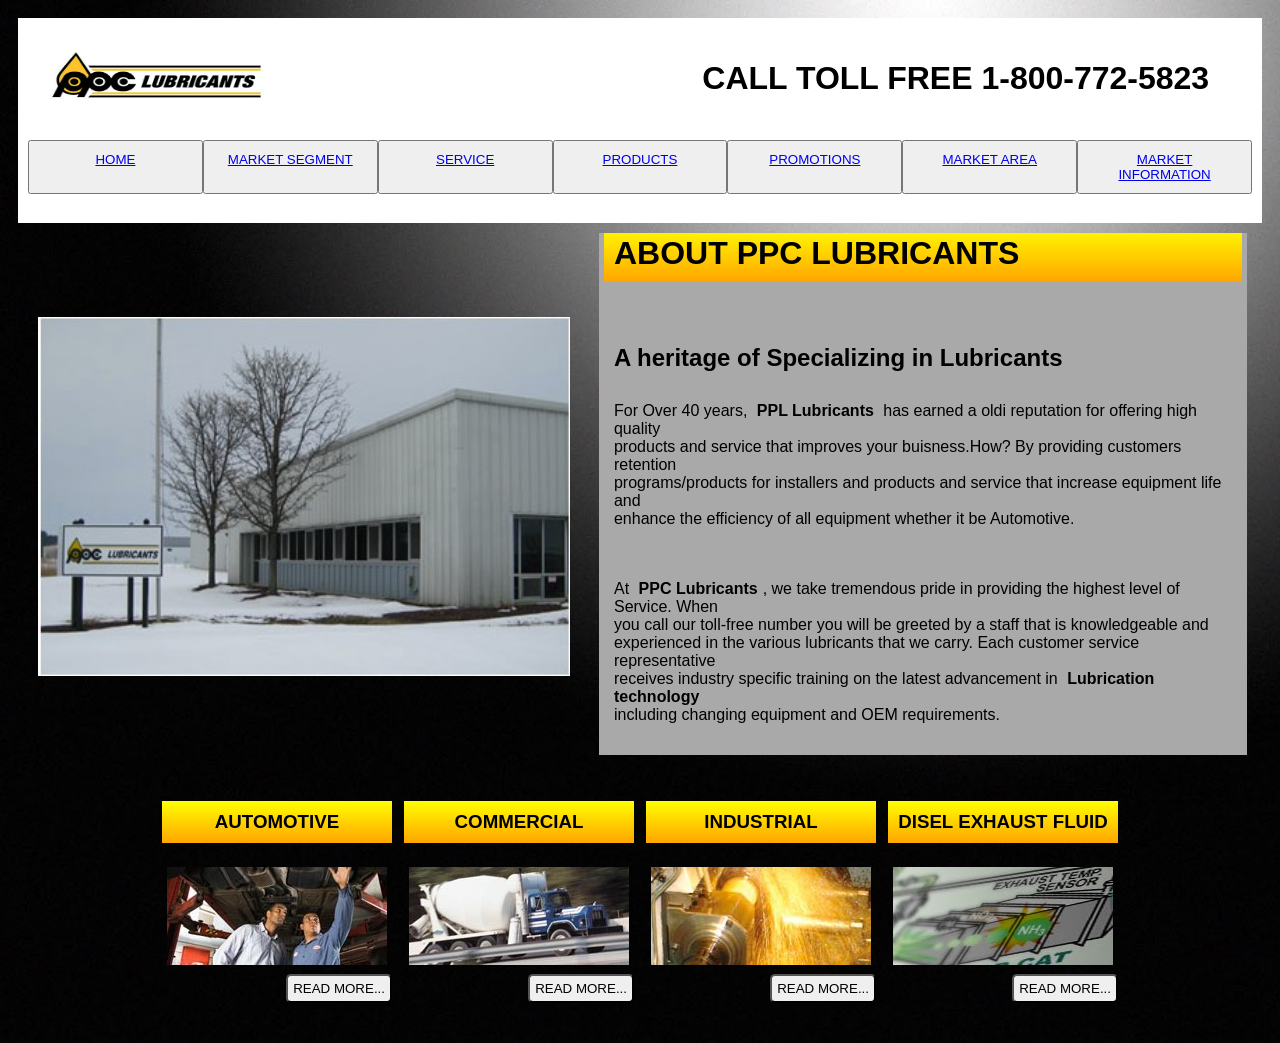
==== html/index.html @ 5fa59448 "update" ====
<!DOCTYPE html>
<html lang="en">
<head>
    <meta charset="UTF-8">
    <meta name="viewport" content="width=device-width, initial-scale=1.0">
    <title>PPC HOME</title>
    <link rel="stylesheet" href="/css/style.css">
</head>
<body>

<div class="main-nav">
        <!--Header-->
    <div class="header">   
        <img class="logo" src="/img/logo.jpeg" alt="PPC Logo" width="20%" >
        <h1 class="num">CALL TOLL FREE 1-800-772-5823</h1>
    </div>
        <!--Navigation bar-->
    <div class="nav">
        <button class="btnn"><a href="index.html">HOME</a></button>
        <button class="btnn"><a href="market-seg.html"> MARKET SEGMENT</a></button>
        <button class="btnn"><a href="service.html">SERVICE</a> </button>
        <button class="btnn"><a href="product.html">PRODUCTS</a> </button>
        <button class="btnn"><a href="promo.html">PROMOTIONS</a> </button>
        <button class="btnn"><a href="mark-area.html">MARKET AREA</a> </button>
        <button class="btnn"><a href="mark-info.html">MARKET INFORMATION</a> </button>
    </div> 
</div>
<div class="">

    <div>

        <div class="container">

            <img class="image" src="/img/company.jpeg">

            <div class="article" style="background-color: darkgray; margin-top: -50px;">

                <h3 style="font-size: 2em;">ABOUT PPC LUBRICANTS</h3>
                <article class="">
                    
                    <h2>A heritage of Specializing in Lubricants</h2> 
                    <p>
                        
                        For Over 40 years, <strong>PPL Lubricants</strong>  has earned a oldi reputation for offering high quality <br>
                        products and service that improves your buisness.How? By providing customers retention <br>
                        programs/products for installers and products and service that increase equipment life and <br>
                        enhance the efficiency of all equipment whether it be Automotive. <br>  
                    </p>
                </article>
                <article>
                    <p>
                        At <strong>PPC Lubricants</strong>, we take tremendous pride in providing the highest level of Service. When <br>
                        you call our toll-free number you will be greeted by a staff that is knowledgeable and <br>
                        experienced in the various lubricants that we carry. Each customer service representative <br>
                        receives industry specific training on the latest advancement in <strong>Lubrication technology</strong> <br>
                        including changing equipment and OEM requirements.

                    </p>
                </article>
            </div>
        </div>

        </div>
        <div class="info">
            <table>
                <tr>    <!--Edit external CSS to remove the inline CSS-->
                    <td><h3 class="info" ">AUTOMOTIVE</h3> <img src="/img/automotive.jpeg"><br> <button class="btn">READ MORE...</button></td>
                    <td><h3 class="info">COMMERCIAL</h3> <img src="/img/comercial.jpeg"> <br> <button  class="btn">READ MORE...</button></td>
                    <td><h3 class="info">INDUSTRIAL</h3> <img src="/img/industrial.jpeg"> <br> <button class="btn" >READ MORE...</button></td>
                    <td><h3 class="info">DISEL EXHAUST FLUID</h3> <img src="/img/disel.jpeg"> <br> <button class="btn">READ MORE...</button></td>
                </tr>
            </table>
    </div>
</div>
</body>
        <!--
        <div style="float:inline-end;">
        <caption>PPC now has Bulk Delivery/Squirt Fill capabilities for DEF</caption>
        </div>
        --> 
</body>
</html>


<!-- This is for me to remember 
nav - Navigation 
btn - Buttons
art - Article
pro - Products (images)
pro-img - Product images
-->
---- css/style.css ----
*{

    font-family: Arial, Helvetica, sans-serif;
    padding: 5px;
}
body{
  background-image: url(/img/blackbackground.jpg);
  background-repeat: no-repeat;
  background-size: cover;
}

.container {
  overflow: auto; 
  display: flex; 
  justify-content: center; 
  align-items: center; 

}

.image {
  float: left;
  width: 50%;
  max-width: 900px;
}

.article {
  float: right;
  width: 60%; 
  max-width: 1200px;
  margin-left: 2%;
}

.header{

    display: grid;
    grid-template-columns: 30% 70%;
}

.logo{
    width:60%;
    height:60%;
    padding-left: 5%;
    padding-top: 5%;
    
}
.num{
    
    display: flex;
    flex-flow: row-reverse;
    -ms-flex-align: end;
    align-items: center;
    padding-right: 5%;
    margin-bottom: -40px;
    margin-top: -40px;

}
.nav{
    display: flex;
    flex-wrap: nowrap;
    padding-bottom: 2%;

}
.main-nav{

  background-color: white;

}
.info{
  display: flex; /* Enable flexbox */
  justify-content: center; /* Center horizontally */
  align-items: center; /* Center vertically */

}
.btn{
    display: flex;
    float: right;
    border-radius: 5px;
    text-decoration: none;
}
.btn:hover{
    color: black;
    background-color: rgb(255, 222, 91);
}
.btnn{
  overflow: auto;
  display: grid;
  width: 50%;
  max-width: 300px;
  border: 2px lightblue sol;
  color: black;
  text-decoration: none;

}
.btnn:hover{
  background-color:rgb(255, 222, 91);
  animation-name: hover;
  animation-duration: .5s;
  text-decoration: none;
}
h3{
    background-image: linear-gradient(yellow, orange);
    padding: 10px;
}

@keyframes hover{
  0%{background-color: white;}
  100%{background-color:rgb(255, 222, 91);}
}
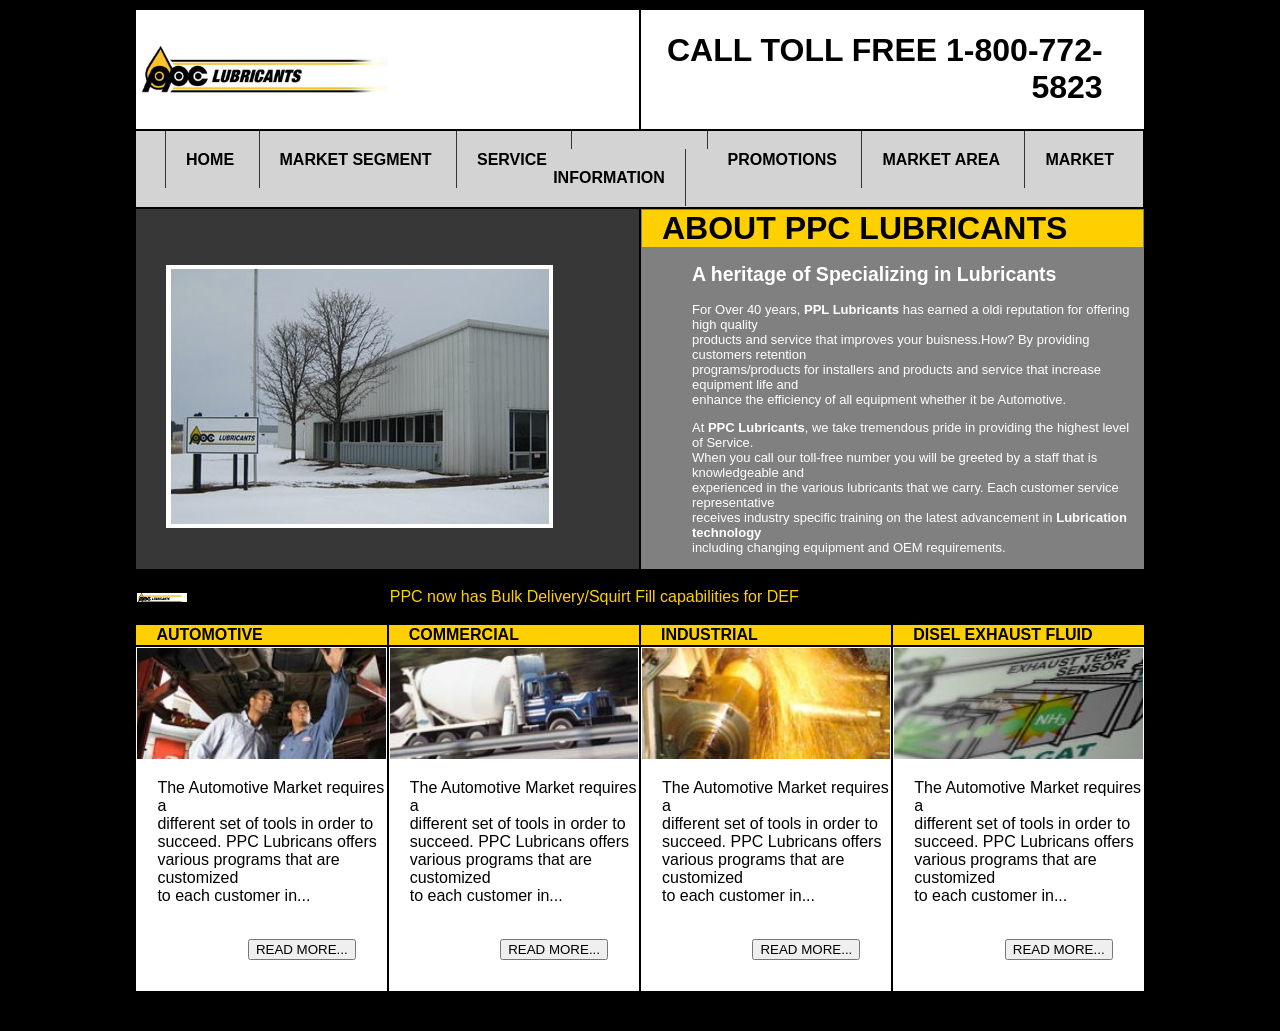
==== commit f9c9766f: "update" ====
--- a/html/index.html
+++ b/html/index.html
@@ -3,89 +3,107 @@
 <head>
     <meta charset="UTF-8">
     <meta name="viewport" content="width=device-width, initial-scale=1.0">
-    <title>PPC HOME</title>
-    <link rel="stylesheet" href="/css/style.css">
+    <link rel="stylesheet" href="/css/tyle.css">
+    <title>PPC Home</title>
+
+    <style >
+        a{
+            background-color: rgb(211, 211, 211);
+            color: black;
+            padding: 20px;
+            border-collapse: collapse;
+            text-decoration: none;
+            text-align: center;
+            border-left: 1px solid #333333;
+            width: 100%;
+            
+        }
+    </style>
 </head>
-<body>
+<body style="font-family: Arial, Helvetica, sans-serif; background-color: black;">
 
-<div class="main-nav">
-        <!--Header-->
-    <div class="header">   
-        <img class="logo" src="/img/logo.jpeg" alt="PPC Logo" width="20%" >
-        <h1 class="num">CALL TOLL FREE 1-800-772-5823</h1>
-    </div>
-        <!--Navigation bar-->
-    <div class="nav">
-        <button class="btnn"><a href="index.html">HOME</a></button>
-        <button class="btnn"><a href="market-seg.html"> MARKET SEGMENT</a></button>
-        <button class="btnn"><a href="service.html">SERVICE</a> </button>
-        <button class="btnn"><a href="product.html">PRODUCTS</a> </button>
-        <button class="btnn"><a href="promo.html">PROMOTIONS</a> </button>
-        <button class="btnn"><a href="mark-area.html">MARKET AREA</a> </button>
-        <button class="btnn"><a href="mark-info.html">MARKET INFORMATION</a> </button>
-    </div> 
-</div>
-<div class="">
+    <!---Navigation-->
+<center>
+<table  style="padding-bottom:30px;max-width:80%;">
+    <tbody style="background-color:white; border:none;">
 
-    <div>
+        <tr>
+            <td colspan="2"><img src="/img/logo.jpeg" alt="PPC Logo" style="display: block; width: 50%; height: 100%;"></td>
+            <td colspan="2"><h1 style="text-align: right; margin-right: 40px;;">CALL TOLL FREE 1-800-772-5823</h1></td>
+        </tr>
+    
+        <tr style="background-color: rgb(211, 211, 211); font-weight: bold;">    
+            <td colspan="4" style="text-align: center; border-right: 1px black solid; padding: 20px;">
+                <a href="index.html"">HOME</a>
+                <a href="market-seg.html"> MARKET SEGMENT</a>
+                <a href="service.html">SERVICE</a> 
+                <a href="product.html">PRODUCTS</a> 
+                <a href="promo.html">PROMOTIONS</a> 
+                <a href="mark-area.html">MARKET AREA</a>
+                <a href="mark-info.html">MARKET INFORMATION</a>
+                <a></a>
+            </td>
+        </tr>
+    </tbody>
 
-        <div class="container">
+<!--Company and Article-->
+<tbody style="background-color: rgba(188, 188, 188, 0.29);" >
 
-            <img class="image" src="/img/company.jpeg">
+    <tr>
+        <td colspan="2" style="padding-left: 30px;padding-top: 20px;;"><img class="image" src="/img/company.jpeg" style="border: 3px white solid;"></td>
+        <td colspan="2" style="background-color: gray;"><h4 style="font-size: 2em; background-color: rgb(255, 208, 0);padding-left: 20px; margin: auto;">ABOUT PPC LUBRICANTS</h4>
 
-            <div class="article" style="background-color: darkgray; margin-top: -50px;">
+            <article style="padding-left: 50px; font-size: small; color: white;">
+                
+                <h2>A heritage of Specializing in Lubricants</h2> 
+            <p>
+                    For Over 40 years, <strong>PPL Lubricants</strong> has earned a oldi reputation for offering high quality <br>
+                    products and service that improves your buisness.How? By providing customers retention <br>
+                    programs/products for installers and products and service that increase equipment life and <br>
+                    enhance the efficiency of all equipment whether it be Automotive.  
+            </p>
+            </article>
+            <article style="padding-left: 50px; font-size: small; color: white;">
+                <p>
+                    At <strong>PPC Lubricants</strong>, we take tremendous pride in providing the highest level of Service.  <br>
+                    When you call our toll-free number you will be greeted by a staff that is knowledgeable and <br>
+                    experienced in the various lubricants that we carry. Each customer service representative <br>
+                    receives industry specific training on the latest advancement in <strong>Lubrication technology</strong> <br>
+                    including changing equipment and OEM requirements.
 
-                <h3 style="font-size: 2em;">ABOUT PPC LUBRICANTS</h3>
-                <article class="">
-                    
-                    <h2>A heritage of Specializing in Lubricants</h2> 
-                    <p>
-                        
-                        For Over 40 years, <strong>PPL Lubricants</strong>  has earned a oldi reputation for offering high quality <br>
-                        products and service that improves your buisness.How? By providing customers retention <br>
-                        programs/products for installers and products and service that increase equipment life and <br>
-                        enhance the efficiency of all equipment whether it be Automotive. <br>  
-                    </p>
-                </article>
-                <article>
-                    <p>
-                        At <strong>PPC Lubricants</strong>, we take tremendous pride in providing the highest level of Service. When <br>
-                        you call our toll-free number you will be greeted by a staff that is knowledgeable and <br>
-                        experienced in the various lubricants that we carry. Each customer service representative <br>
-                        receives industry specific training on the latest advancement in <strong>Lubrication technology</strong> <br>
-                        including changing equipment and OEM requirements.
+                </p>
+            </article>
+        </td>
+</tr>
+</tbody> 
 
-                    </p>
-                </article>
-            </div>
-        </div>
+<!--note-->
 
-        </div>
-        <div class="info">
-            <table>
-                <tr>    <!--Edit external CSS to remove the inline CSS-->
-                    <td><h3 class="info" ">AUTOMOTIVE</h3> <img src="/img/automotive.jpeg"><br> <button class="btn">READ MORE...</button></td>
-                    <td><h3 class="info">COMMERCIAL</h3> <img src="/img/comercial.jpeg"> <br> <button  class="btn">READ MORE...</button></td>
-                    <td><h3 class="info">INDUSTRIAL</h3> <img src="/img/industrial.jpeg"> <br> <button class="btn" >READ MORE...</button></td>
-                    <td><h3 class="info">DISEL EXHAUST FLUID</h3> <img src="/img/disel.jpeg"> <br> <button class="btn">READ MORE...</button></td>
-                </tr>
-            </table>
-    </div>
-</div>
-</body>
-        <!--
-        <div style="float:inline-end;">
-        <caption>PPC now has Bulk Delivery/Squirt Fill capabilities for DEF</caption>
-        </div>
-        --> 
-</body>
-</html>
+<tr>
+    <td colspan="1">
+    <img src="/img/logo.jpeg" style="width:20%; tab-size: ;">
+    </td>
+    <td colspan="3"><p style="color:rgb(255, 208, 0);">PPC now has Bulk Delivery/Squirt Fill capabilities for DEF</p></td>
+</tr>
 
 
-<!-- This is for me to remember 
-nav - Navigation 
-btn - Buttons
-art - Article
-pro - Products (images)
-pro-img - Product images
--->
+<tr style="background-color: rgb(255, 208, 0);text-align:justify; ">    
+            <th width="25%" colspan="1"  style="padding-left: 20px;">AUTOMOTIVE</th>
+            <th width="25%" colspan="1" style="padding-left: 20px;">COMMERCIAL</th>
+            <th width="25%" colspan="1" style="padding-left: 20px;">INDUSTRIAL</th>
+            <th width="25%" colspan="1" style="padding-left: 20px;">DISEL EXHAUST FLUID</th>
+</tr>
+<tr style="background-color: white;">
+        <td colspan="1"><img width="100%" src="/img/automotive.jpeg"> <p style="padding-left: 20px;">The Automotive Market requires a <br> different set of tools in order to <br> succeed.  PPC Lubricans offers <br> various programs that are customized <br> to each customer in... </p> <br> <button style="float: right;margin-bottom: 30px; margin-right: 30px;">READ MORE...</button> </td>
+        <td colspan="1"><img width="100%" src="/img/comercial.jpeg">  <p style="padding-left: 20px;">The Automotive Market requires a <br> different set of tools in order to <br> succeed.  PPC Lubricans offers <br> various programs that are customized <br> to each customer in... </p> <br> <button style="float: right;margin-bottom: 30px; margin-right: 30px;">READ MORE...</button></td>
+        <td colspan="1"><img width="100%" src="/img/industrial.jpeg"> <p style="padding-left: 20px;">The Automotive Market requires a <br> different set of tools in order to <br> succeed.  PPC Lubricans offers <br> various programs that are customized <br> to each customer in... </p> <br> <button style="float: right;margin-bottom: 30px; margin-right: 30px;">READ MORE...</button></td>
+        <td colspan="1"><img width="100%" src="/img/disel.jpeg">      <p style="padding-left: 20px;">The Automotive Market requires a <br> different set of tools in order to <br> succeed.  PPC Lubricans offers <br> various programs that are customized <br> to each customer in... </p> <br> <button style="float: right;margin-bottom: 30px; margin-right: 30px;">READ MORE...</button></td>      
+    
+</tr>
+
+</center>
+
+</table>
+    
+</body>
+</html>
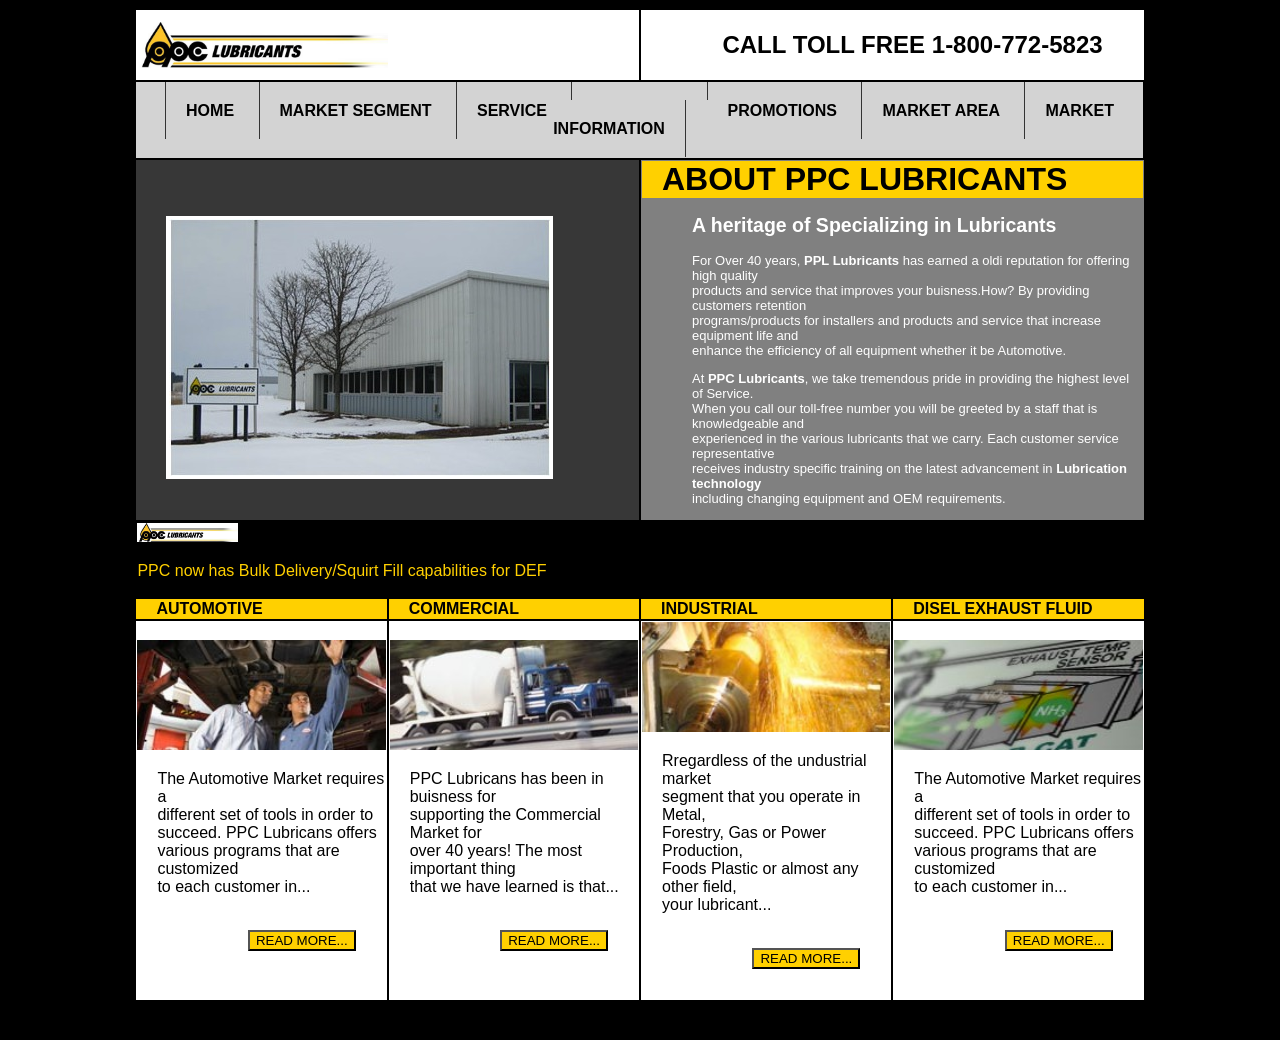
==== commit f431c850: "removed the css its all inline now" ====
--- a/html/index.html
+++ b/html/index.html
@@ -5,6 +5,9 @@
     <meta name="viewport" content="width=device-width, initial-scale=1.0">
     <link rel="stylesheet" href="/css/tyle.css">
     <title>PPC Home</title>
+
+
+<!--Too lazy to write in a linked css im going to do it all inline-->
 
     <style >
         a{
@@ -19,6 +22,8 @@
             
         }
     </style>
+
+
 </head>
 <body style="font-family: Arial, Helvetica, sans-serif; background-color: black;">
 
@@ -29,7 +34,7 @@
 
         <tr>
             <td colspan="2"><img src="/img/logo.jpeg" alt="PPC Logo" style="display: block; width: 50%; height: 100%;"></td>
-            <td colspan="2"><h1 style="text-align: right; margin-right: 40px;;">CALL TOLL FREE 1-800-772-5823</h1></td>
+            <td colspan="2"><h2 style="text-align: right; margin-right: 40px;;">CALL TOLL FREE 1-800-772-5823</h2></td>
         </tr>
     
         <tr style="background-color: rgb(211, 211, 211); font-weight: bold;">    
@@ -80,10 +85,9 @@
 <!--note-->
 
 <tr>
-    <td colspan="1">
-    <img src="/img/logo.jpeg" style="width:20%; tab-size: ;">
+    <td colspan="4">
+    <img src="/img/logo.jpeg" style="width:10%;"><p style="color:rgb(255, 208, 0);">PPC now has Bulk Delivery/Squirt Fill capabilities for DEF</p>
     </td>
-    <td colspan="3"><p style="color:rgb(255, 208, 0);">PPC now has Bulk Delivery/Squirt Fill capabilities for DEF</p></td>
 </tr>
 
 
@@ -94,10 +98,10 @@
             <th width="25%" colspan="1" style="padding-left: 20px;">DISEL EXHAUST FLUID</th>
 </tr>
 <tr style="background-color: white;">
-        <td colspan="1"><img width="100%" src="/img/automotive.jpeg"> <p style="padding-left: 20px;">The Automotive Market requires a <br> different set of tools in order to <br> succeed.  PPC Lubricans offers <br> various programs that are customized <br> to each customer in... </p> <br> <button style="float: right;margin-bottom: 30px; margin-right: 30px;">READ MORE...</button> </td>
-        <td colspan="1"><img width="100%" src="/img/comercial.jpeg">  <p style="padding-left: 20px;">The Automotive Market requires a <br> different set of tools in order to <br> succeed.  PPC Lubricans offers <br> various programs that are customized <br> to each customer in... </p> <br> <button style="float: right;margin-bottom: 30px; margin-right: 30px;">READ MORE...</button></td>
-        <td colspan="1"><img width="100%" src="/img/industrial.jpeg"> <p style="padding-left: 20px;">The Automotive Market requires a <br> different set of tools in order to <br> succeed.  PPC Lubricans offers <br> various programs that are customized <br> to each customer in... </p> <br> <button style="float: right;margin-bottom: 30px; margin-right: 30px;">READ MORE...</button></td>
-        <td colspan="1"><img width="100%" src="/img/disel.jpeg">      <p style="padding-left: 20px;">The Automotive Market requires a <br> different set of tools in order to <br> succeed.  PPC Lubricans offers <br> various programs that are customized <br> to each customer in... </p> <br> <button style="float: right;margin-bottom: 30px; margin-right: 30px;">READ MORE...</button></td>      
+        <td colspan="1"><img width="100%" src="/img/automotive.jpeg"> <p style="padding-left: 20px;">The Automotive Market requires a <br> different set of tools in order to <br> succeed.  PPC Lubricans offers <br> various programs that are customized <br> to each customer in... </p><br>       <button style="float: right;margin-bottom: 30px; margin-right: 30px; background-color:rgb(255, 208, 0);">READ MORE...</button></td>
+        <td colspan="1"><img width="100%" src="/img/comercial.jpeg">  <p style="padding-left: 20px;">PPC Lubricans has been in buisness for <br> supporting the Commercial Market for <br> over 40 years! The most important thing <br> that we have learned is that... </p><br>                       <button style="float: right;margin-bottom: 30px; margin-right: 30px; background-color:rgb(255, 208, 0)">READ MORE...</button></td>
+        <td colspan="1"><img width="100%" src="/img/industrial.jpeg"> <p style="padding-left: 20px;">Rregardless of the undustrial market <br> segment that you operate in Metal, <br> Forestry, Gas or Power Production, <br> Foods Plastic or almost any other field, <br> your lubricant...</p><br> <button style="float: right;margin-bottom: 30px; margin-right: 30px; background-color:rgb(255, 208, 0)">READ MORE...</button></td>
+        <td colspan="1"><img width="100%" src="/img/disel.jpeg">      <p style="padding-left: 20px;">The Automotive Market requires a <br> different set of tools in order to <br> succeed.  PPC Lubricans offers <br> various programs that are customized <br> to each customer in... </p> <br>      <button style="float: right;margin-bottom: 30px; margin-right: 30px; background-color:rgb(255, 208, 0)">READ MORE...</button></td>      
     
 </tr>
 
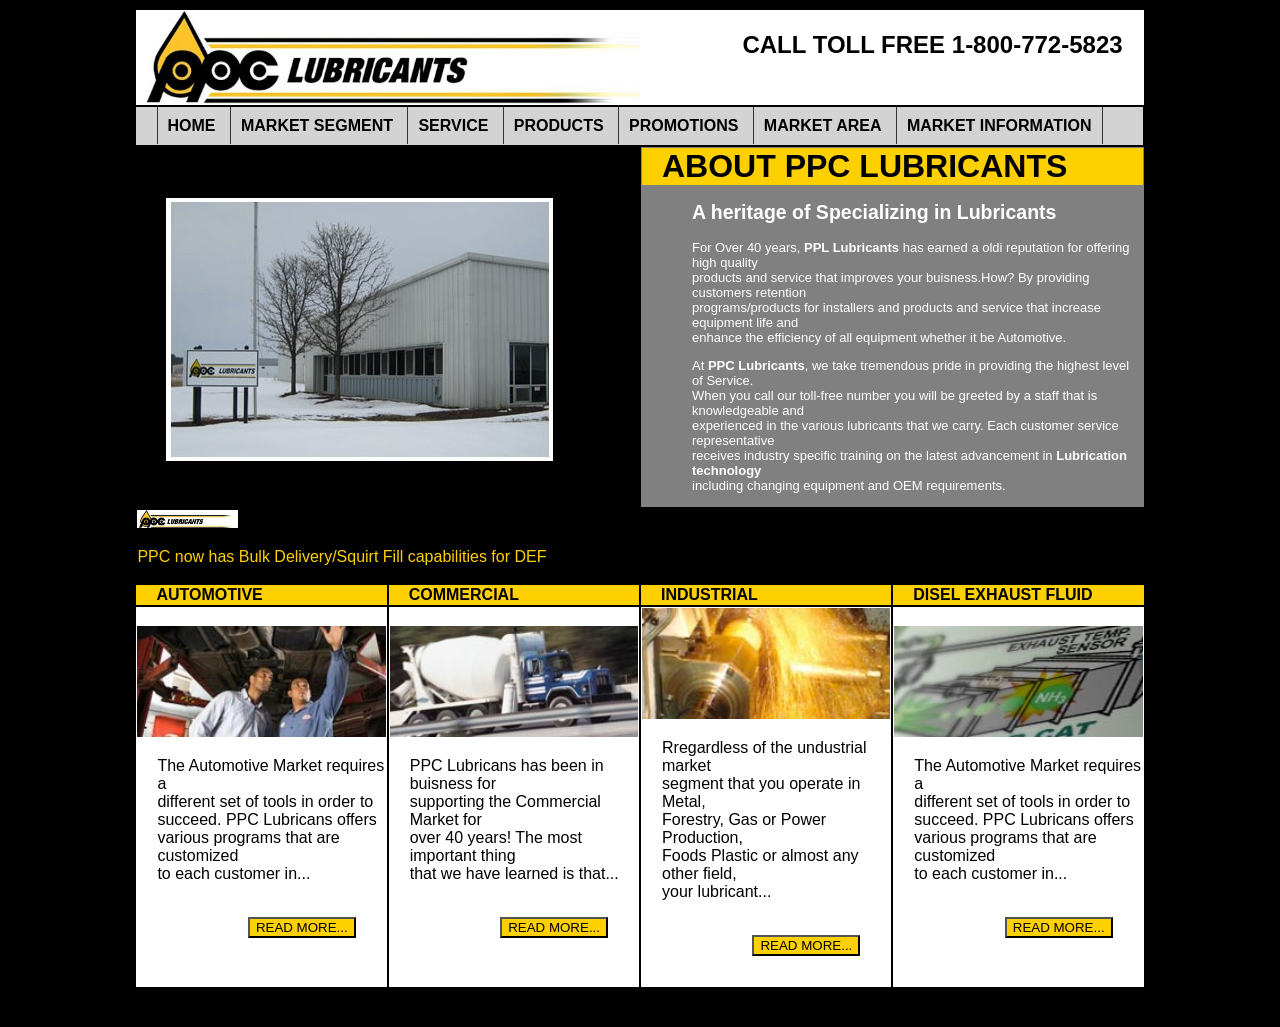
==== commit 08efe2a6: "updated" ====
--- a/html/index.html
+++ b/html/index.html
@@ -1,113 +1,118 @@
-<!DOCTYPE html>
-<html lang="en">
-<head>
-    <meta charset="UTF-8">
-    <meta name="viewport" content="width=device-width, initial-scale=1.0">
-    <link rel="stylesheet" href="/css/tyle.css">
-    <title>PPC Home</title>
-
-
-<!--Too lazy to write in a linked css im going to do it all inline-->
-
-    <style >
-        a{
-            background-color: rgb(211, 211, 211);
-            color: black;
-            padding: 20px;
-            border-collapse: collapse;
-            text-decoration: none;
-            text-align: center;
-            border-left: 1px solid #333333;
-            width: 100%;
-            
-        }
-    </style>
-
-
-</head>
-<body style="font-family: Arial, Helvetica, sans-serif; background-color: black;">
-
-    <!---Navigation-->
-<center>
-<table  style="padding-bottom:30px;max-width:80%;">
-    <tbody style="background-color:white; border:none;">
-
-        <tr>
-            <td colspan="2"><img src="/img/logo.jpeg" alt="PPC Logo" style="display: block; width: 50%; height: 100%;"></td>
-            <td colspan="2"><h2 style="text-align: right; margin-right: 40px;;">CALL TOLL FREE 1-800-772-5823</h2></td>
-        </tr>
-    
-        <tr style="background-color: rgb(211, 211, 211); font-weight: bold;">    
-            <td colspan="4" style="text-align: center; border-right: 1px black solid; padding: 20px;">
-                <a href="index.html"">HOME</a>
-                <a href="market-seg.html"> MARKET SEGMENT</a>
-                <a href="service.html">SERVICE</a> 
-                <a href="product.html">PRODUCTS</a> 
-                <a href="promo.html">PROMOTIONS</a> 
-                <a href="mark-area.html">MARKET AREA</a>
-                <a href="mark-info.html">MARKET INFORMATION</a>
-                <a></a>
-            </td>
-        </tr>
-    </tbody>
-
-<!--Company and Article-->
-<tbody style="background-color: rgba(188, 188, 188, 0.29);" >
-
-    <tr>
-        <td colspan="2" style="padding-left: 30px;padding-top: 20px;;"><img class="image" src="/img/company.jpeg" style="border: 3px white solid;"></td>
-        <td colspan="2" style="background-color: gray;"><h4 style="font-size: 2em; background-color: rgb(255, 208, 0);padding-left: 20px; margin: auto;">ABOUT PPC LUBRICANTS</h4>
-
-            <article style="padding-left: 50px; font-size: small; color: white;">
-                
-                <h2>A heritage of Specializing in Lubricants</h2> 
-            <p>
-                    For Over 40 years, <strong>PPL Lubricants</strong> has earned a oldi reputation for offering high quality <br>
-                    products and service that improves your buisness.How? By providing customers retention <br>
-                    programs/products for installers and products and service that increase equipment life and <br>
-                    enhance the efficiency of all equipment whether it be Automotive.  
-            </p>
-            </article>
-            <article style="padding-left: 50px; font-size: small; color: white;">
-                <p>
-                    At <strong>PPC Lubricants</strong>, we take tremendous pride in providing the highest level of Service.  <br>
-                    When you call our toll-free number you will be greeted by a staff that is knowledgeable and <br>
-                    experienced in the various lubricants that we carry. Each customer service representative <br>
-                    receives industry specific training on the latest advancement in <strong>Lubrication technology</strong> <br>
-                    including changing equipment and OEM requirements.
-
-                </p>
-            </article>
-        </td>
-</tr>
-</tbody> 
-
-<!--note-->
-
-<tr>
-    <td colspan="4">
-    <img src="/img/logo.jpeg" style="width:10%;"><p style="color:rgb(255, 208, 0);">PPC now has Bulk Delivery/Squirt Fill capabilities for DEF</p>
-    </td>
-</tr>
-
-
-<tr style="background-color: rgb(255, 208, 0);text-align:justify; ">    
-            <th width="25%" colspan="1"  style="padding-left: 20px;">AUTOMOTIVE</th>
-            <th width="25%" colspan="1" style="padding-left: 20px;">COMMERCIAL</th>
-            <th width="25%" colspan="1" style="padding-left: 20px;">INDUSTRIAL</th>
-            <th width="25%" colspan="1" style="padding-left: 20px;">DISEL EXHAUST FLUID</th>
-</tr>
-<tr style="background-color: white;">
-        <td colspan="1"><img width="100%" src="/img/automotive.jpeg"> <p style="padding-left: 20px;">The Automotive Market requires a <br> different set of tools in order to <br> succeed.  PPC Lubricans offers <br> various programs that are customized <br> to each customer in... </p><br>       <button style="float: right;margin-bottom: 30px; margin-right: 30px; background-color:rgb(255, 208, 0);">READ MORE...</button></td>
-        <td colspan="1"><img width="100%" src="/img/comercial.jpeg">  <p style="padding-left: 20px;">PPC Lubricans has been in buisness for <br> supporting the Commercial Market for <br> over 40 years! The most important thing <br> that we have learned is that... </p><br>                       <button style="float: right;margin-bottom: 30px; margin-right: 30px; background-color:rgb(255, 208, 0)">READ MORE...</button></td>
-        <td colspan="1"><img width="100%" src="/img/industrial.jpeg"> <p style="padding-left: 20px;">Rregardless of the undustrial market <br> segment that you operate in Metal, <br> Forestry, Gas or Power Production, <br> Foods Plastic or almost any other field, <br> your lubricant...</p><br> <button style="float: right;margin-bottom: 30px; margin-right: 30px; background-color:rgb(255, 208, 0)">READ MORE...</button></td>
-        <td colspan="1"><img width="100%" src="/img/disel.jpeg">      <p style="padding-left: 20px;">The Automotive Market requires a <br> different set of tools in order to <br> succeed.  PPC Lubricans offers <br> various programs that are customized <br> to each customer in... </p> <br>      <button style="float: right;margin-bottom: 30px; margin-right: 30px; background-color:rgb(255, 208, 0)">READ MORE...</button></td>      
-    
-</tr>
-
-</center>
-
-</table>
-    
-</body>
+<!DOCTYPE html>
+<html lang="en">
+<head>
+    <meta charset="UTF-8">
+    <meta name="viewport" content="width=device-width, initial-scale=1.0">
+   
+    <link rel="stylesheet" href="/css/tyle.css">
+    <title>PPC Home</title>
+
+
+<!--Too lazy to write in a linked css im going to do it all inline-->
+
+    <style >
+        a{
+            background-color: rgb(211, 211, 211);
+            color: black;
+            padding: 10px;
+            border-collapse: collapse;
+            text-decoration: none;
+            text-align: center;
+            border-left: 1px solid #333333;
+            width: 100%;
+            
+        }
+        a:hover{
+            background-color: rgb(255, 208, 0);
+
+        }
+    </style>
+
+
+</head>
+<body style="font-family: Arial, Helvetica, sans-serif; background-color: black;">
+
+    <!---Navigation-->
+<center>
+<table  style="padding-bottom:30px;max-width:80%;">
+    <tbody style="background-color:white; border:none;">
+
+        <tr>
+            <td colspan="4"><img src="/img/logo.jpeg" alt="PPC Logo" style="float: left; width: 50%; height: 100%;"><h2 style="  padding-right:20px; float: right; padding-top: %;">CALL TOLL FREE 1-800-772-5823</h2></td>
+            
+        </tr>
+    
+        <tr style="background-color: rgb(211, 211, 211); font-weight: bold;">    
+            <td colspan="4" style="text-align: center; border-right: 1px black solid; padding: 10px;">
+                <a href="index.html"">HOME</a>
+                <a href="market-seg.html"> MARKET SEGMENT</a>
+                <a href="service.html">SERVICE</a> 
+                <a href="product.html">PRODUCTS</a> 
+                <a href="promo.html">PROMOTIONS</a> 
+                <a href="mark-area.html">MARKET AREA</a>
+                <a href="mark-info.html">MARKET INFORMATION</a>
+                <a></a>
+            </td>
+        </tr>
+    </tbody>
+
+<!--Company and Article-->
+<tbody >
+
+    <tr>
+        <td colspan="2" style="padding-left: 30px;padding-top: 20px;padding-bottom: 10px;"><img class="image" src="/img/company.jpeg" style="border: 3px white solid; "></td>
+        <td colspan="2" style="background-color: gray;"><h4 style="font-size: 2em; background-color: rgb(255, 208, 0);padding-left: 20px; margin: auto;">ABOUT PPC LUBRICANTS</h4>
+
+            <article style="padding-left: 50px; font-size: small; color: white;">
+                
+                <h2>A heritage of Specializing in Lubricants</h2> 
+            <p>
+                    For Over 40 years, <strong>PPL Lubricants</strong> has earned a oldi reputation for offering high quality <br>
+                    products and service that improves your buisness.How? By providing customers retention <br>
+                    programs/products for installers and products and service that increase equipment life and <br>
+                    enhance the efficiency of all equipment whether it be Automotive.  
+            </p>
+            </article>
+            <article style="padding-left: 50px; font-size: small; color: white;">
+                <p>
+                    At <strong>PPC Lubricants</strong>, we take tremendous pride in providing the highest level of Service.  <br>
+                    When you call our toll-free number you will be greeted by a staff that is knowledgeable and <br>
+                    experienced in the various lubricants that we carry. Each customer service representative <br>
+                    receives industry specific training on the latest advancement in <strong>Lubrication technology</strong> <br>
+                    including changing equipment and OEM requirements.
+
+                </p>
+            </article>
+        </td>
+</tr>
+</tbody> 
+
+<!--note-->
+
+<tr>
+    <td colspan="4">
+    <img src="/img/logo.jpeg" style="width:10%;"><p style="color:rgb(255, 208, 0);">PPC now has Bulk Delivery/Squirt Fill capabilities for DEF</p>
+    </td>
+</tr>
+
+
+<tr style="background-color: rgb(255, 208, 0);text-align:justify; ">    
+            <th width="25%" colspan="1"  style="padding-left: 20px;">AUTOMOTIVE</th>
+            <th width="25%" colspan="1" style="padding-left: 20px;">COMMERCIAL</th>
+            <th width="25%" colspan="1" style="padding-left: 20px;">INDUSTRIAL</th>
+            <th width="25%" colspan="1" style="padding-left: 20px;">DISEL EXHAUST FLUID</th>
+</tr>
+<tr style="background-color: white;">
+        <td colspan="1"><img width="100%" src="/img/automotive.jpeg"> <p style="padding-left: 20px;">The Automotive Market requires a <br> different set of tools in order to <br> succeed.  PPC Lubricans offers <br> various programs that are customized <br> to each customer in... </p><br>       <button style="float: right;margin-bottom: 30px; margin-right: 30px; background-color:rgb(255, 208, 0);">READ MORE...</button></td>
+        <td colspan="1"><img width="100%" src="/img/comercial.jpeg">  <p style="padding-left: 20px;">PPC Lubricans has been in buisness for <br> supporting the Commercial Market for <br> over 40 years! The most important thing <br> that we have learned is that... </p><br>                       <button style="float: right;margin-bottom: 30px; margin-right: 30px; background-color:rgb(255, 208, 0)">READ MORE...</button></td>
+        <td colspan="1"><img width="100%" src="/img/industrial.jpeg"> <p style="padding-left: 20px;">Rregardless of the undustrial market <br> segment that you operate in Metal, <br> Forestry, Gas or Power Production, <br> Foods Plastic or almost any other field, <br> your lubricant...</p><br> <button style="float: right;margin-bottom: 30px; margin-right: 30px; background-color:rgb(255, 208, 0)">READ MORE...</button></td>
+        <td colspan="1"><img width="100%" src="/img/disel.jpeg">      <p style="padding-left: 20px;">The Automotive Market requires a <br> different set of tools in order to <br> succeed.  PPC Lubricans offers <br> various programs that are customized <br> to each customer in... </p> <br>      <button style="float: right;margin-bottom: 30px; margin-right: 30px; background-color:rgb(255, 208, 0)">READ MORE...</button></td>      
+    
+</tr>
+
+</center>
+
+</table>
+    
+</body>
 </html>
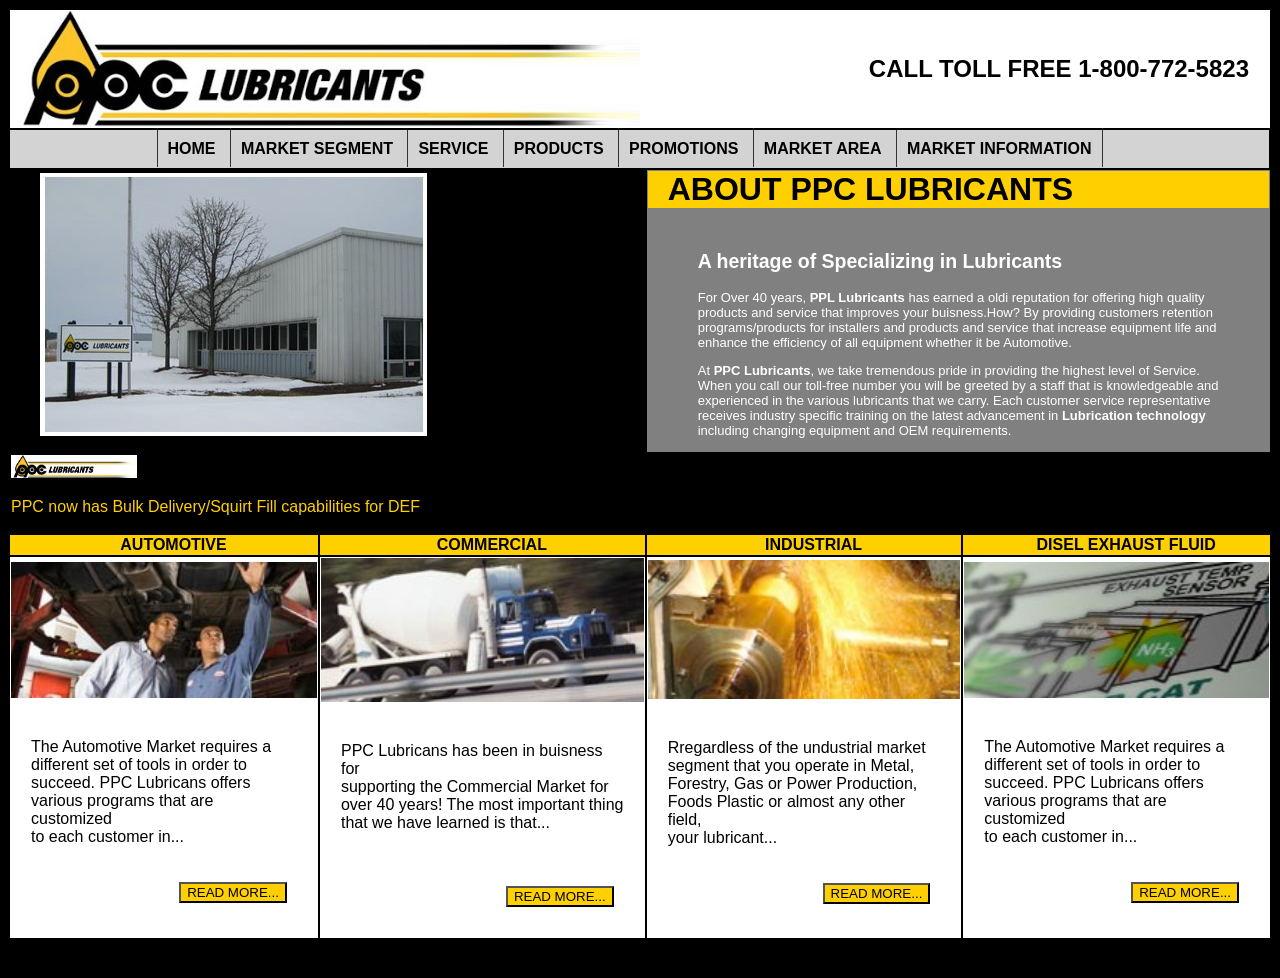
==== commit 5a98a945: "change" ====
--- a/html/index.html
+++ b/html/index.html
@@ -21,6 +21,7 @@
             border-left: 1px solid #333333;
             width: 100%;
             
+            
         }
         a:hover{
             background-color: rgb(255, 208, 0);
@@ -34,11 +35,11 @@
 
     <!---Navigation-->
 <center>
-<table  style="padding-bottom:30px;max-width:80%;">
+<table  style="padding-bottom:30px;max-width:100%;">
     <tbody style="background-color:white; border:none;">
 
         <tr>
-            <td colspan="4"><img src="/img/logo.jpeg" alt="PPC Logo" style="float: left; width: 50%; height: 100%;"><h2 style="  padding-right:20px; float: right; padding-top: %;">CALL TOLL FREE 1-800-772-5823</h2></td>
+            <td colspan="4"><img src="/img/logo.jpeg" alt="PPC Logo" style="float: left; width: 50%; height: 100%;"><h2 style="  padding-right:20px;; margin: auto; text-align:end; padding-top: 3.5%;">CALL TOLL FREE 1-800-772-5823</h2></td>
             
         </tr>
     
@@ -57,11 +58,11 @@
     </tbody>
 
 <!--Company and Article-->
-<tbody >
+<tbody>
 
     <tr>
-        <td colspan="2" style="padding-left: 30px;padding-top: 20px;padding-bottom: 10px;"><img class="image" src="/img/company.jpeg" style="border: 3px white solid; "></td>
-        <td colspan="2" style="background-color: gray;"><h4 style="font-size: 2em; background-color: rgb(255, 208, 0);padding-left: 20px; margin: auto;">ABOUT PPC LUBRICANTS</h4>
+        <td colspan="2" style="padding-left: 30px;padding-bottom: 10px;"><img class="image" src="/img/company.jpeg" style="border: 3px white solid; "></td>
+        <td colspan="2" style="background-color: gray;"><h4 style="font-size: 2em; background-color: rgb(255, 208, 0);padding-left: 20px; margin-top: auto;">ABOUT PPC LUBRICANTS</h4>
 
             <article style="padding-left: 50px; font-size: small; color: white;">
                 
@@ -85,30 +86,34 @@
             </article>
         </td>
 </tr>
-</tbody> 
 
-<!--note-->
-
+<tbody>
 <tr>
     <td colspan="4">
     <img src="/img/logo.jpeg" style="width:10%;"><p style="color:rgb(255, 208, 0);">PPC now has Bulk Delivery/Squirt Fill capabilities for DEF</p>
     </td>
 </tr>
+</tbody>
 
+<tfoot style="width: 100%;">
 
-<tr style="background-color: rgb(255, 208, 0);text-align:justify; ">    
-            <th width="25%" colspan="1"  style="padding-left: 20px;">AUTOMOTIVE</th>
-            <th width="25%" colspan="1" style="padding-left: 20px;">COMMERCIAL</th>
-            <th width="25%" colspan="1" style="padding-left: 20px;">INDUSTRIAL</th>
-            <th width="25%" colspan="1" style="padding-left: 20px;">DISEL EXHAUST FLUID</th>
+<tr style="background-color: rgb(255, 208, 0);text-align:justif;">    
+    <th width="%" colspan="1"  style="padding-left: 20px;;">AUTOMOTIVE</th>
+    <th width="%" colspan="1" style="padding-left: 20px;">COMMERCIAL</th>
+    <th width="%" colspan="1" style="padding-left: 20px;">INDUSTRIAL</th>
+    <th width="%" colspan="1" style="padding-left: 20px;">DISEL EXHAUST FLUID</th>
 </tr>
 <tr style="background-color: white;">
-        <td colspan="1"><img width="100%" src="/img/automotive.jpeg"> <p style="padding-left: 20px;">The Automotive Market requires a <br> different set of tools in order to <br> succeed.  PPC Lubricans offers <br> various programs that are customized <br> to each customer in... </p><br>       <button style="float: right;margin-bottom: 30px; margin-right: 30px; background-color:rgb(255, 208, 0);">READ MORE...</button></td>
-        <td colspan="1"><img width="100%" src="/img/comercial.jpeg">  <p style="padding-left: 20px;">PPC Lubricans has been in buisness for <br> supporting the Commercial Market for <br> over 40 years! The most important thing <br> that we have learned is that... </p><br>                       <button style="float: right;margin-bottom: 30px; margin-right: 30px; background-color:rgb(255, 208, 0)">READ MORE...</button></td>
-        <td colspan="1"><img width="100%" src="/img/industrial.jpeg"> <p style="padding-left: 20px;">Rregardless of the undustrial market <br> segment that you operate in Metal, <br> Forestry, Gas or Power Production, <br> Foods Plastic or almost any other field, <br> your lubricant...</p><br> <button style="float: right;margin-bottom: 30px; margin-right: 30px; background-color:rgb(255, 208, 0)">READ MORE...</button></td>
-        <td colspan="1"><img width="100%" src="/img/disel.jpeg">      <p style="padding-left: 20px;">The Automotive Market requires a <br> different set of tools in order to <br> succeed.  PPC Lubricans offers <br> various programs that are customized <br> to each customer in... </p> <br>      <button style="float: right;margin-bottom: 30px; margin-right: 30px; background-color:rgb(255, 208, 0)">READ MORE...</button></td>      
-    
+        <td colspan="1"><img width="100%" src="/img/automotive.jpeg"> <p style="padding: 20px 20px; text-align: start;" >The Automotive Market requires a <br> different set of tools in order to <br> succeed.  PPC Lubricans offers <br> various programs that are customized <br> to each customer in... </p>      <button style="float: right;margin-bottom: 30px; margin-right: 30px; background-color:rgb(255, 208, 0);">READ MORE...</button></td>
+        <td colspan="1"><img width="100%" src="/img/comercial.jpeg">  <p style="padding: 20px 20px; text-align: start;">PPC Lubricans has been in buisness for <br> supporting the Commercial Market for <br> over 40 years! The most important thing <br> that we have learned is that... </p> <br>               <button style="float: right;margin-bottom: 30px; margin-right: 30px; background-color:rgb(255, 208, 0)">READ MORE...</button></td>
+        <td colspan="1"><img width="100%" src="/img/industrial.jpeg"> <p style="padding: 20px 20px; text-align: start;">Rregardless of the undustrial market <br> segment that you operate in Metal, <br> Forestry, Gas or Power Production, <br> Foods Plastic or almost any other field, <br> your lubricant...</p> <button style="float: right;margin-bottom: 30px; margin-right: 30px; background-color:rgb(255, 208, 0)">READ MORE...</button></td>
+        <td colspan="1"><img width="100%" src="/img/disel.jpeg">      <p style="padding: 20px 20px; text-align: start;">The Automotive Market requires a <br> different set of tools in order to <br> succeed.  PPC Lubricans offers <br> various programs that are customized <br> to each customer in... </p>      <button style="float: right;margin-bottom: 30px; margin-right: 30px; background-color:rgb(255, 208, 0)">READ MORE...</button></td>      
 </tr>
+
+</tfoot> 
+
+<!--note-->
+
 
 </center>
 
